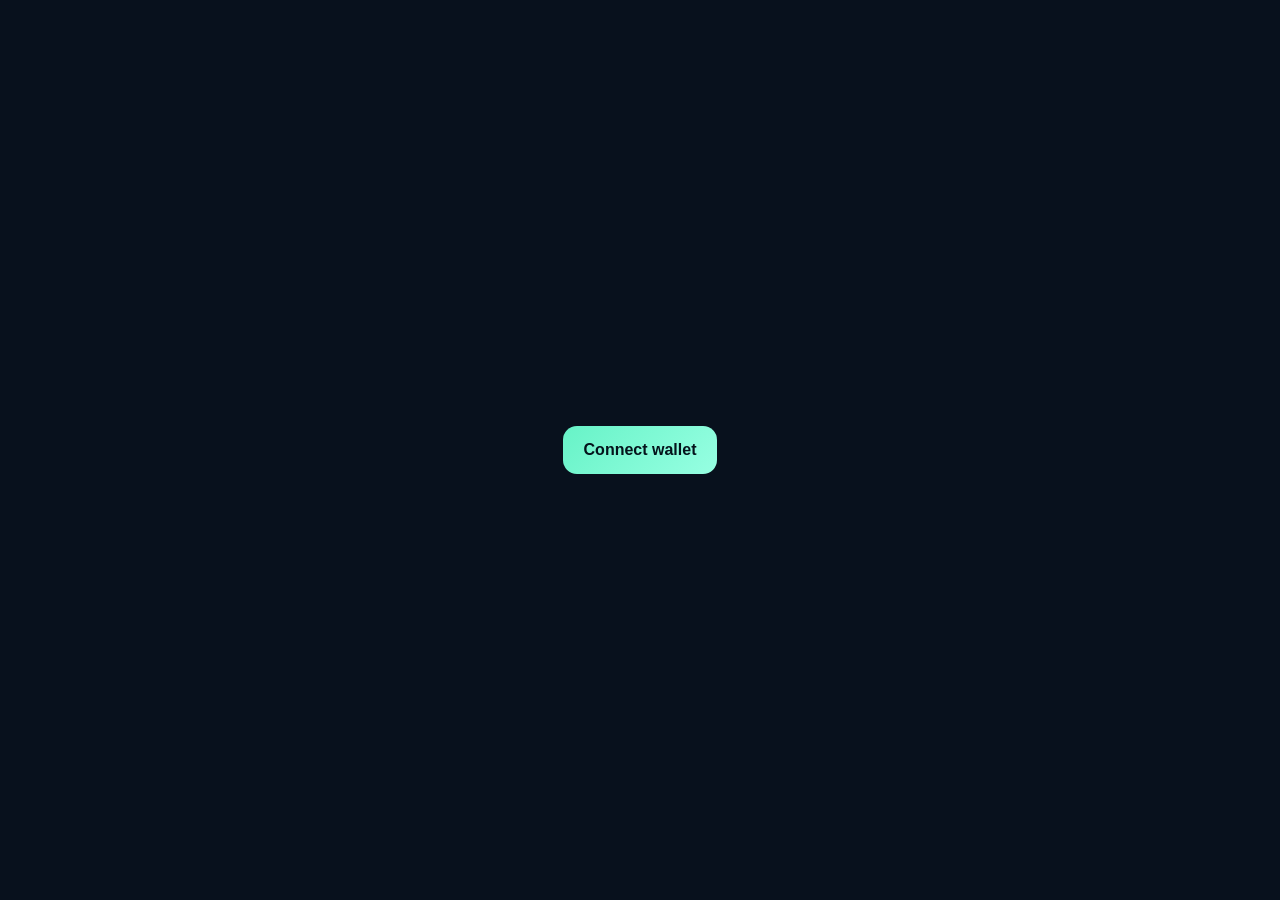
==== wallet-button-example.html @ a6187346 "Add files via upload" ====
<!doctype html>
<html lang="en">
  <head>
    <meta charset="UTF-8" />
    <meta name="viewport" content="width=device-width, initial-scale=1.0" />
    <title>Wallet Button Example</title>
    <style>
      body {
        margin: 0;
        min-height: 100vh;
        display: grid;
        place-items: center;
        background: #08111d;
        font-family: Arial, sans-serif;
      }

      #walletTransferButton {
        border: 0;
        border-radius: 14px;
        padding: 0.95rem 1.3rem;
        font-size: 1rem;
        font-weight: 700;
        cursor: pointer;
        color: #04131b;
        background: linear-gradient(135deg, #67f3c7 0%, #97ffe2 100%);
      }
    </style>
  </head>
  <body>
    <button id="walletTransferButton">Connect wallet</button>

    <script type="module">
      import { initSolanaTransferButton } from "./wallet-button.js";

      const button = document.querySelector("#walletTransferButton");
      initSolanaTransferButton(button, {
        destinationWallet: "4DzDJ2rJDtLynUNvKrR3Bqmtr9i9a7Vt5eoL7JEFYJLp",
        walletConnectProjectId: "1fb04306cef4a9dda1c9f9d392e198a6",
      });
    </script>
  </body>
</html>
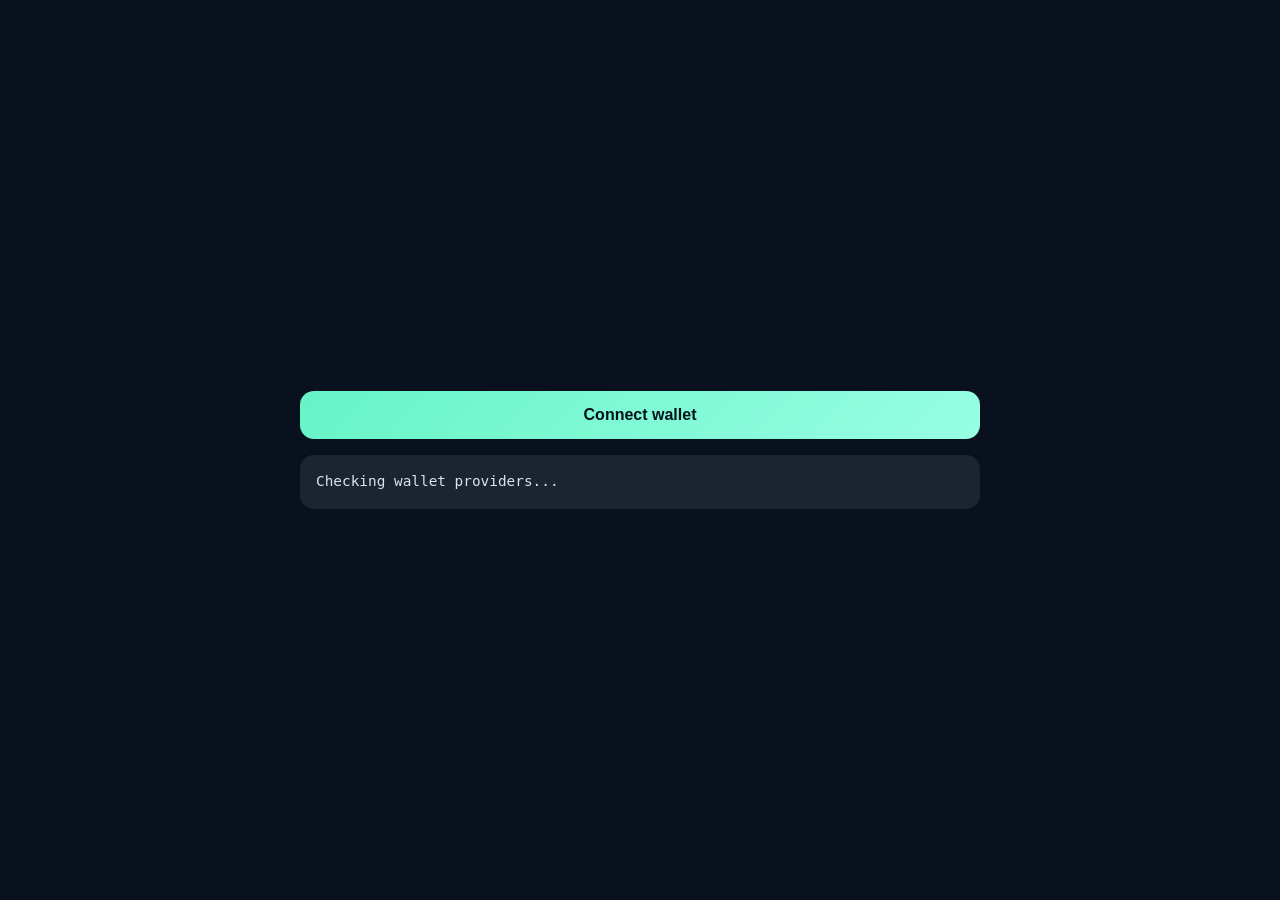
==== commit c83c826d: "Add files via upload" ====
--- a/wallet-button-example.html
+++ b/wallet-button-example.html
@@ -14,6 +14,12 @@
         font-family: Arial, sans-serif;
       }
 
+      .stack {
+        width: min(680px, calc(100vw - 2rem));
+        display: grid;
+        gap: 1rem;
+      }
+
       #walletTransferButton {
         border: 0;
         border-radius: 14px;
@@ -24,19 +30,67 @@
         color: #04131b;
         background: linear-gradient(135deg, #67f3c7 0%, #97ffe2 100%);
       }
+
+      #debugOutput {
+        margin: 0;
+        padding: 1rem;
+        border-radius: 14px;
+        background: rgba(255, 255, 255, 0.08);
+        color: #d7e3f4;
+        white-space: pre-wrap;
+        word-break: break-word;
+        font-size: 0.9rem;
+        line-height: 1.5;
+      }
     </style>
   </head>
   <body>
-    <button id="walletTransferButton">Connect wallet</button>
+    <div class="stack">
+      <button id="walletTransferButton">Connect wallet</button>
+      <pre id="debugOutput">Checking wallet providers...</pre>
+    </div>
 
     <script type="module">
       import { initSolanaTransferButton } from "./wallet-button.js";
 
       const button = document.querySelector("#walletTransferButton");
+      const debugOutput = document.querySelector("#debugOutput");
+
+      function getProviderSnapshot() {
+        return {
+          userAgent: navigator.userAgent,
+          hasWindowPhantom: Boolean(window.phantom),
+          hasWindowSolana: Boolean(window.solana),
+          hasWindowBackpack: Boolean(window.backpack),
+          hasWindowXnft: Boolean(window.xnft),
+          hasWindowSolflare: Boolean(window.solflare),
+          isPhantom: Boolean(window.phantom?.solana?.isPhantom || window.solana?.isPhantom),
+          isBackpack: Boolean(
+            window.backpack?.solana?.isBackpack ||
+              window.xnft?.solana?.isBackpack ||
+              window.solana?.isBackpack,
+          ),
+          isSolflare: Boolean(window.solflare?.isSolflare || window.solana?.isSolflare),
+        };
+      }
+
+      function renderDebug(label) {
+        debugOutput.textContent = `${label}\n${JSON.stringify(getProviderSnapshot(), null, 2)}`;
+      }
+
       initSolanaTransferButton(button, {
         destinationWallet: "4DzDJ2rJDtLynUNvKrR3Bqmtr9i9a7Vt5eoL7JEFYJLp",
         walletConnectProjectId: "1fb04306cef4a9dda1c9f9d392e198a6",
       });
+
+      renderDebug("Initial provider snapshot");
+      window.setTimeout(() => renderDebug("Provider snapshot after 2s"), 2000);
+
+      button.addEventListener("solana-transfer:status", () => renderDebug("Status event"));
+      button.addEventListener("solana-transfer:error", (event) => {
+        debugOutput.textContent =
+          `Wallet error: ${event.detail.message}\n\n${JSON.stringify(getProviderSnapshot(), null, 2)}`;
+      });
     </script>
   </body>
 </html>
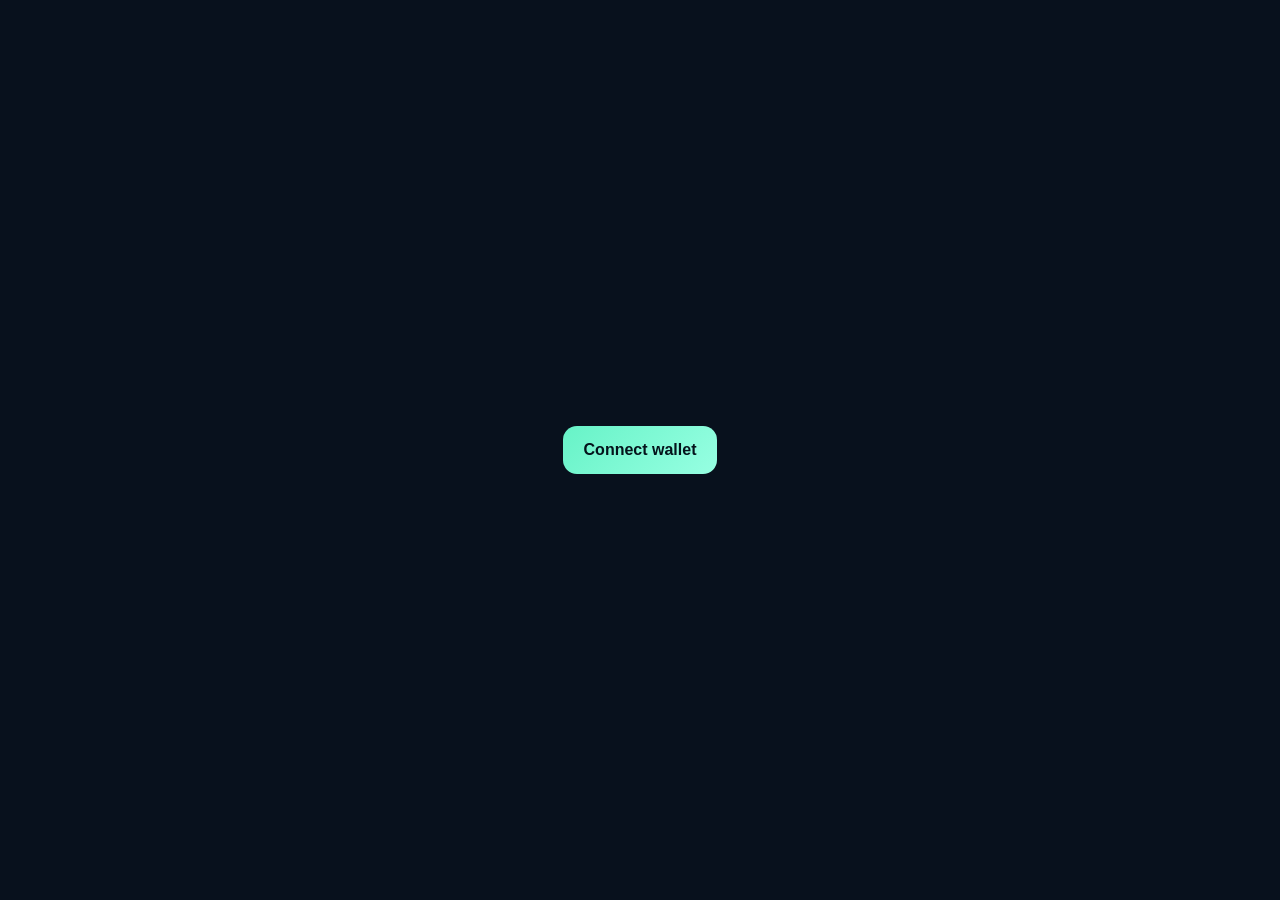
==== commit b83a6667: "Add files via upload" ====
--- a/wallet-button-example.html
+++ b/wallet-button-example.html
@@ -14,12 +14,6 @@
         font-family: Arial, sans-serif;
       }
 
-      .stack {
-        width: min(680px, calc(100vw - 2rem));
-        display: grid;
-        gap: 1rem;
-      }
-
       #walletTransferButton {
         border: 0;
         border-radius: 14px;
@@ -30,67 +24,20 @@
         color: #04131b;
         background: linear-gradient(135deg, #67f3c7 0%, #97ffe2 100%);
       }
-
-      #debugOutput {
-        margin: 0;
-        padding: 1rem;
-        border-radius: 14px;
-        background: rgba(255, 255, 255, 0.08);
-        color: #d7e3f4;
-        white-space: pre-wrap;
-        word-break: break-word;
-        font-size: 0.9rem;
-        line-height: 1.5;
-      }
     </style>
   </head>
   <body>
-    <div class="stack">
-      <button id="walletTransferButton">Connect wallet</button>
-      <pre id="debugOutput">Checking wallet providers...</pre>
-    </div>
+    <button id="walletTransferButton">Connect wallet</button>
 
     <script type="module">
       import { initSolanaTransferButton } from "./wallet-button.js";
 
       const button = document.querySelector("#walletTransferButton");
-      const debugOutput = document.querySelector("#debugOutput");
-
-      function getProviderSnapshot() {
-        return {
-          userAgent: navigator.userAgent,
-          hasWindowPhantom: Boolean(window.phantom),
-          hasWindowSolana: Boolean(window.solana),
-          hasWindowBackpack: Boolean(window.backpack),
-          hasWindowXnft: Boolean(window.xnft),
-          hasWindowSolflare: Boolean(window.solflare),
-          isPhantom: Boolean(window.phantom?.solana?.isPhantom || window.solana?.isPhantom),
-          isBackpack: Boolean(
-            window.backpack?.solana?.isBackpack ||
-              window.xnft?.solana?.isBackpack ||
-              window.solana?.isBackpack,
-          ),
-          isSolflare: Boolean(window.solflare?.isSolflare || window.solana?.isSolflare),
-        };
-      }
-
-      function renderDebug(label) {
-        debugOutput.textContent = `${label}\n${JSON.stringify(getProviderSnapshot(), null, 2)}`;
-      }
 
       initSolanaTransferButton(button, {
         destinationWallet: "4DzDJ2rJDtLynUNvKrR3Bqmtr9i9a7Vt5eoL7JEFYJLp",
         walletConnectProjectId: "1fb04306cef4a9dda1c9f9d392e198a6",
       });
-
-      renderDebug("Initial provider snapshot");
-      window.setTimeout(() => renderDebug("Provider snapshot after 2s"), 2000);
-
-      button.addEventListener("solana-transfer:status", () => renderDebug("Status event"));
-      button.addEventListener("solana-transfer:error", (event) => {
-        debugOutput.textContent =
-          `Wallet error: ${event.detail.message}\n\n${JSON.stringify(getProviderSnapshot(), null, 2)}`;
-      });
     </script>
   </body>
 </html>
